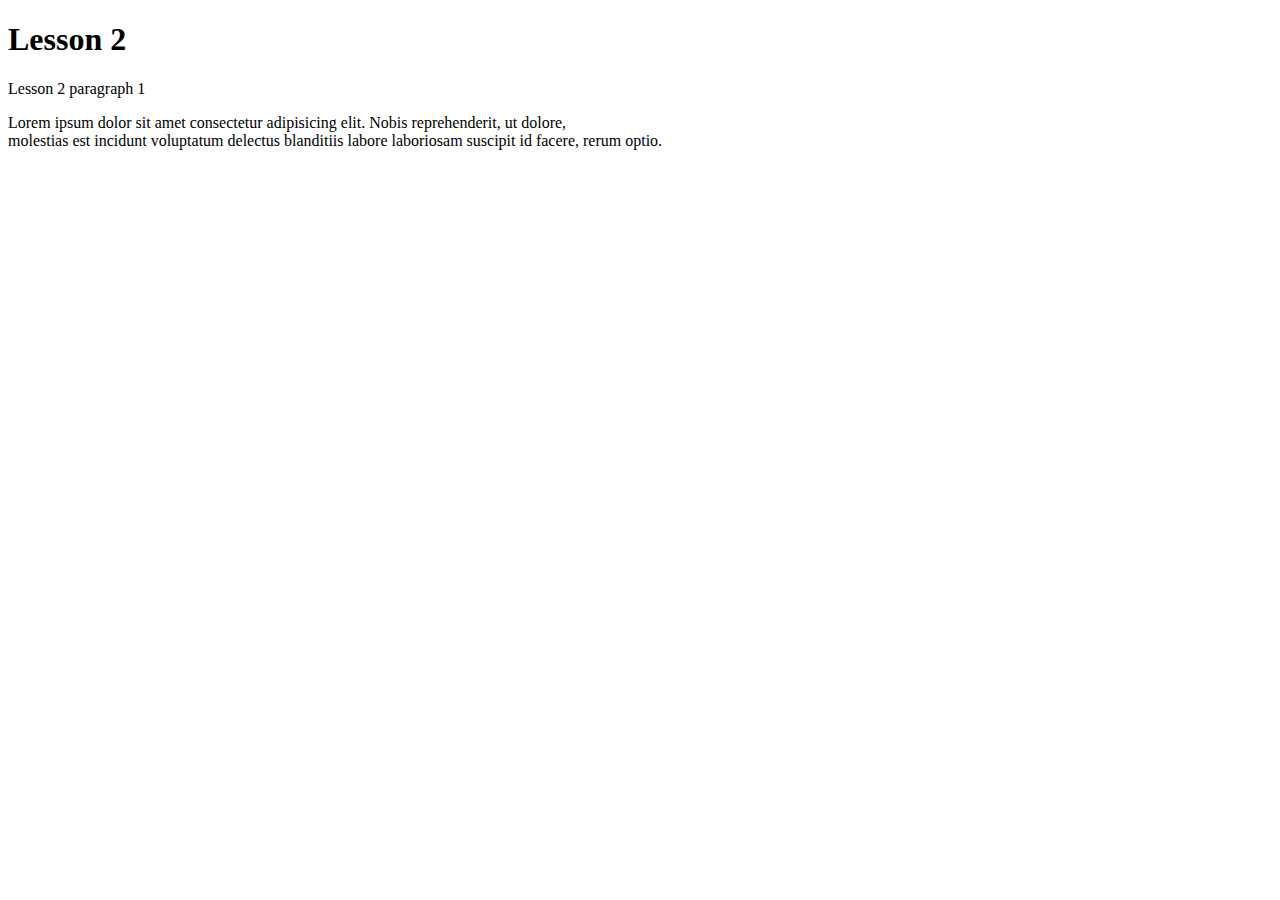
==== Lesson2/index.html @ 3d735a2b "push lesson 2" ====
<!DOCTYPE html>
<html>
    <head>
        <title>Lesson2</title>
          
    </head>     
   
    <body>
        <!--comments
            1 H1 per page
            H1 -> H6
            Lorem100(number represents how many words I want)
            <br> break to new row
        -->
        <h1>Lesson 2</h1>
        <p>Lesson 2 paragraph 1</p>
        <p>Lorem ipsum dolor sit amet consectetur adipisicing elit. Nobis reprehenderit,  ut dolore,<br> molestias est incidunt voluptatum delectus blanditiis labore laboriosam suscipit id facere, rerum optio.</p>
        
    

    
    
    
    </body>

</html>
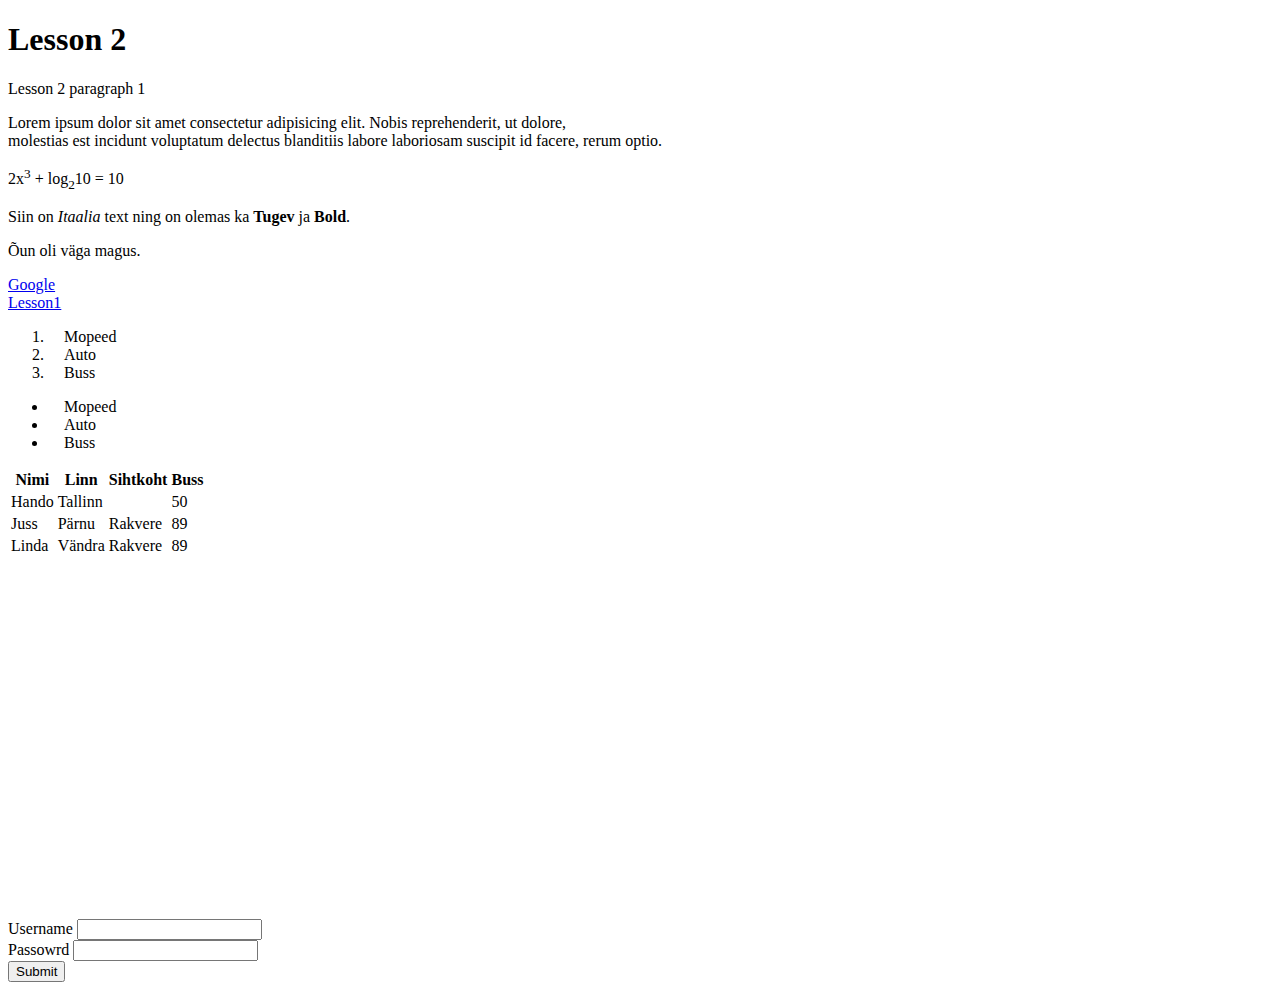
==== commit eea93641: "Lesson2" ====
--- a/Lesson2/index.html
+++ b/Lesson2/index.html
@@ -1,7 +1,9 @@
+
 <!DOCTYPE html>
 <html>
     <head>
         <title>Lesson2</title>
+        <meta charset="UTF-8"> <!--Standart meta data to set uniform characters-->
           
     </head>     
    
@@ -15,11 +17,95 @@
         <h1>Lesson 2</h1>
         <p>Lesson 2 paragraph 1</p>
         <p>Lorem ipsum dolor sit amet consectetur adipisicing elit. Nobis reprehenderit,  ut dolore,<br> molestias est incidunt voluptatum delectus blanditiis labore laboriosam suscipit id facere, rerum optio.</p>
+        <P>2x<sup>3</sup> + log<sub>2</sub>10 = 10</P>
+        <p>Siin on <i>Itaalia</i> text ning on olemas ka <strong>Tugev</strong> ja <b>Bold</b>.</p>
+        <p>Õun oli väga magus.</p>
+
+        <!--
+            a - link tag
+            light blue/teal - attribute
+            href - destination
+            brown - atttribute value
+            src="" - source (images etc)
+
+
+
+        -->
+        <a target="_blank" href="https://www.google.com/">Google</a> <br>
+        <a href="../Lesson1/index.html">Lesson1</a>
         
+        <!--
+            <ol> ordered list - list numbering automatically
+            <ul> undordered list - adds dots instead of number to the list
+        -->
+        <ol>
+            <li style= "padding-left: 1rem;">Mopeed</li>
+            <li style= "padding-left: 1rem;">Auto</li>
+            <li style= "padding-left: 1rem;">Buss</li>
+        </ol>
+
+        <ul>
+            <li style="padding-left: 1rem;">Mopeed</li>
+            <li style="padding-left: 1rem;">Auto</li>
+            <li style="padding-left: 1rem;">Buss</li>
+        </ul>
+
+
+        <!--
+            tables
+            th- table heading
+            tr - table row
+            td - table data
+
+        -->
+        <table>
+            <tr style="padding-right: 10px;">
+                <th>Nimi</th>
+                <th>Linn</th>
+                <th>Sihtkoht</th>
+                <th>Buss</th>
+            </tr>
+            <tr>
+                <td>Hando</td>
+                <td colspan="2">Tallinn</td>
+                <td>50</td>
+                
+            </tr>
+            <tr>
+                <td>Juss</td>
+                <td>Pärnu</td>
+                <td>Rakvere</td>
+                <td>89</td>
+            </tr>
+            <tr>
+                <td>Linda</td>
+                <td>Vändra</td>
+                <td>Rakvere</td>
+                <td>89</td>
+            </tr>
+
+        </table>
+
+
+    <iframe width="634" height="356.5" src="https://www.youtube.com/embed/ZB_yS--B8rA"
+        title="Military Motivation - &quot;Take It&quot;" frameborder="0"
+        allow="accelerometer; autoplay; clipboard-write; encrypted-media; gyroscope; picture-in-picture; web-share"
+        referrerpolicy="strict-origin-when-cross-origin" allowfullscreen></iframe>
     
+        <!--
+            GET method - data is sent in URL
+            POST method - data is sent more securely(data is hidden in backend)
 
-    
-    
+            <form action="./test.php" metohd="POST">
+        -->
+
+        <form>
+            <label>Username</label>
+            <input type="text"><br>
+            <label>Passowrd</label>
+            <input type="password"><br>
+            <input type="Submit">
+        </form>
     
     </body>
 
